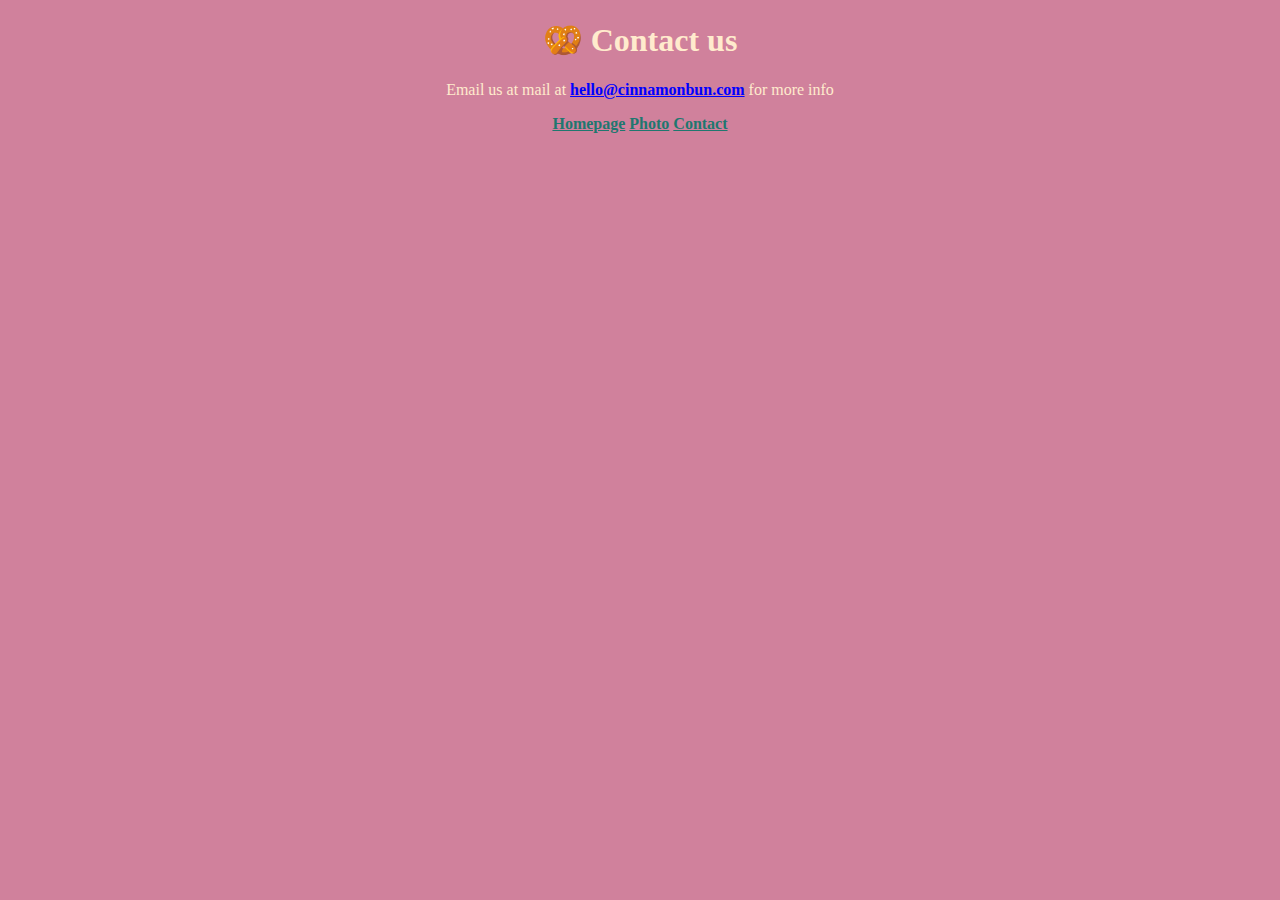
==== contact.html @ ff61f14c "created basic structure" ====
<!DOCTYPE html>
<html lang="en">

<head>
  <meta charset="UTF-8">
  <meta name="viewport" content="width=device-width, initial-scale=1.0">
  <link rel="stylesheet" href="/css/styles.css">
  <title>Contact us - CBun</title>
</head>

<body>
  <h1>🥨 Contact us</h1>
  <p>Email us at mail at
    <a href="mailto:hello@cinnamonbun.com" class="email-link">hello@cinnamonbun.com</a>
    for more info
  </p>
  <footer>
    <a href="/">Homepage</a>
    <a href="/photo.html">Photo</a>
    <a href="/contact.html">Contact</a>
  </footer>
</body>

</html>
---- css/styles.css ----
body {
  background: rgb(208, 129, 156);
}

h1 {
  text-align: center;
  color: blanchedalmond;
}

p {
  text-align: center;
  color: blanchedalmond;
}

.bun-image {
  max-width: 100%;
  border-radius: 10px;
  display: block;
  margin: 30px auto;
}

footer {
  text-align: center;
  margin: 0 10px;
}

a {
  color: rgb(31, 119, 111);
  font-weight: bolder;
  text-decoration: underline;
  cursor: pointer;
}

.email-link {
  color: blue;
}
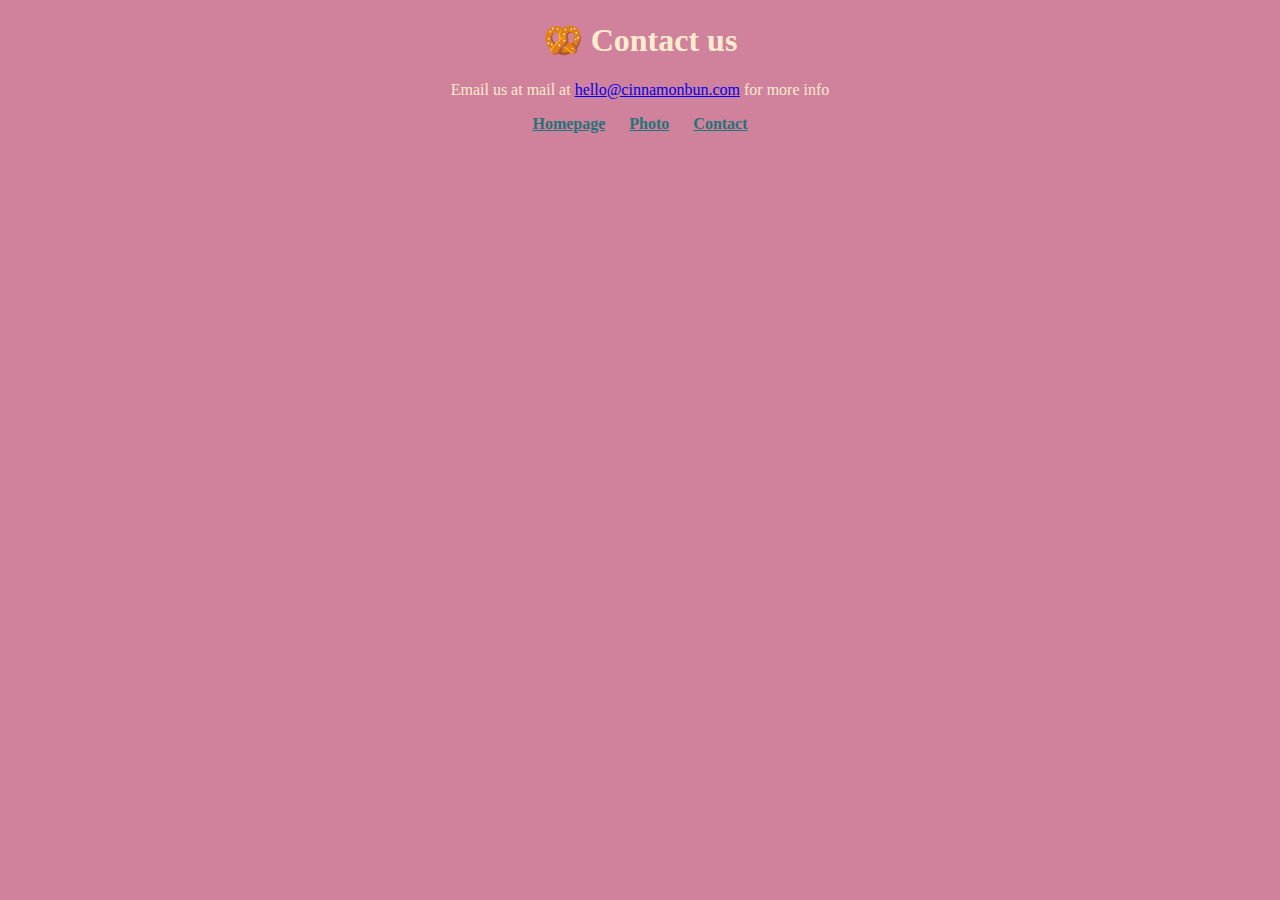
==== commit 1307a849: "Added SEO improvements" ====
--- a/contact.html
+++ b/contact.html
@@ -5,19 +5,20 @@
   <meta charset="UTF-8">
   <meta name="viewport" content="width=device-width, initial-scale=1.0">
   <link rel="stylesheet" href="/css/styles.css">
-  <title>Contact us - CBun</title>
+  <title>Contact us - CBun.com</title>
+  <meta name="description" content="Contact CBun.com to learn all about the ultimate Cinnamon Buns">
 </head>
 
 <body>
   <h1>🥨 Contact us</h1>
   <p>Email us at mail at
-    <a href="mailto:hello@cinnamonbun.com" class="email-link">hello@cinnamonbun.com</a>
+    <a href="mailto:hello@cinnamonbun.com" title="contact us by email">hello@cinnamonbun.com</a>
     for more info
   </p>
   <footer>
-    <a href="/">Homepage</a>
-    <a href="/photo.html">Photo</a>
-    <a href="/contact.html">Contact</a>
+    <a href="/" title="Home">Homepage</a>
+    <a href="/photo.html" title="Cinnamon Bun photo">Photo</a>
+    <a href="/contact.html" title="Contact CBun.com">Contact</a>
   </footer>
 </body>
 
--- a/css/styles.css
+++ b/css/styles.css
@@ -2,11 +2,7 @@
   background: rgb(208, 129, 156);
 }
 
-h1 {
-  text-align: center;
-  color: blanchedalmond;
-}
-
+h1,
 p {
   text-align: center;
   color: blanchedalmond;
@@ -21,16 +17,12 @@
 
 footer {
   text-align: center;
-  margin: 0 10px;
 }
 
-a {
-  color: rgb(31, 119, 111);
+footer a {
+  margin: 0 10px;
+  color: rgb(31, 116, 119);
   font-weight: bolder;
   text-decoration: underline;
   cursor: pointer;
 }
-
-.email-link {
-  color: blue;
-}
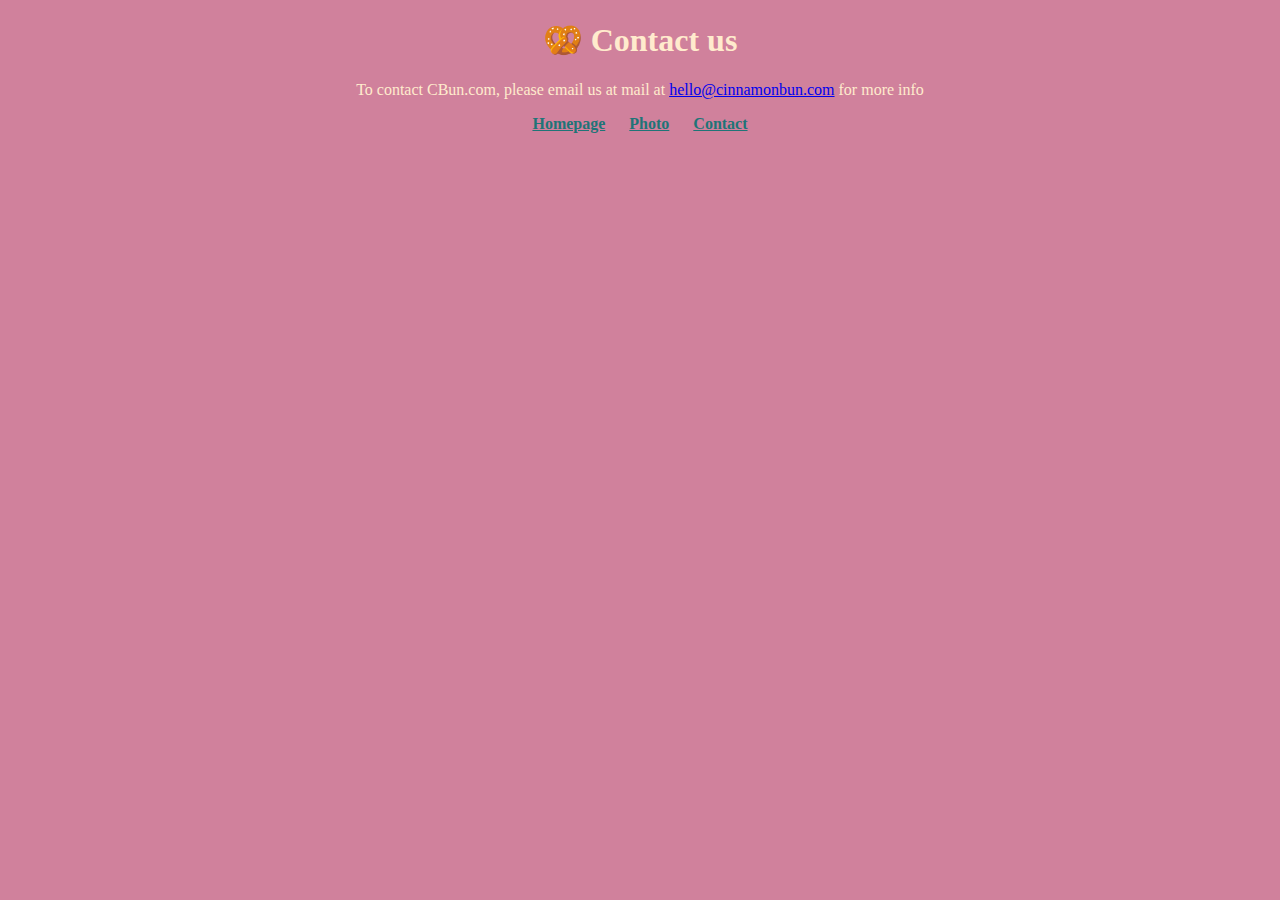
==== commit bd71b5ae: "Edit to paragraph contact and image" ====
--- a/contact.html
+++ b/contact.html
@@ -11,7 +11,7 @@
 
 <body>
   <h1>🥨 Contact us</h1>
-  <p>Email us at mail at
+  <p>To contact CBun.com, please email us at mail at
     <a href="mailto:hello@cinnamonbun.com" title="contact us by email">hello@cinnamonbun.com</a>
     for more info
   </p>
